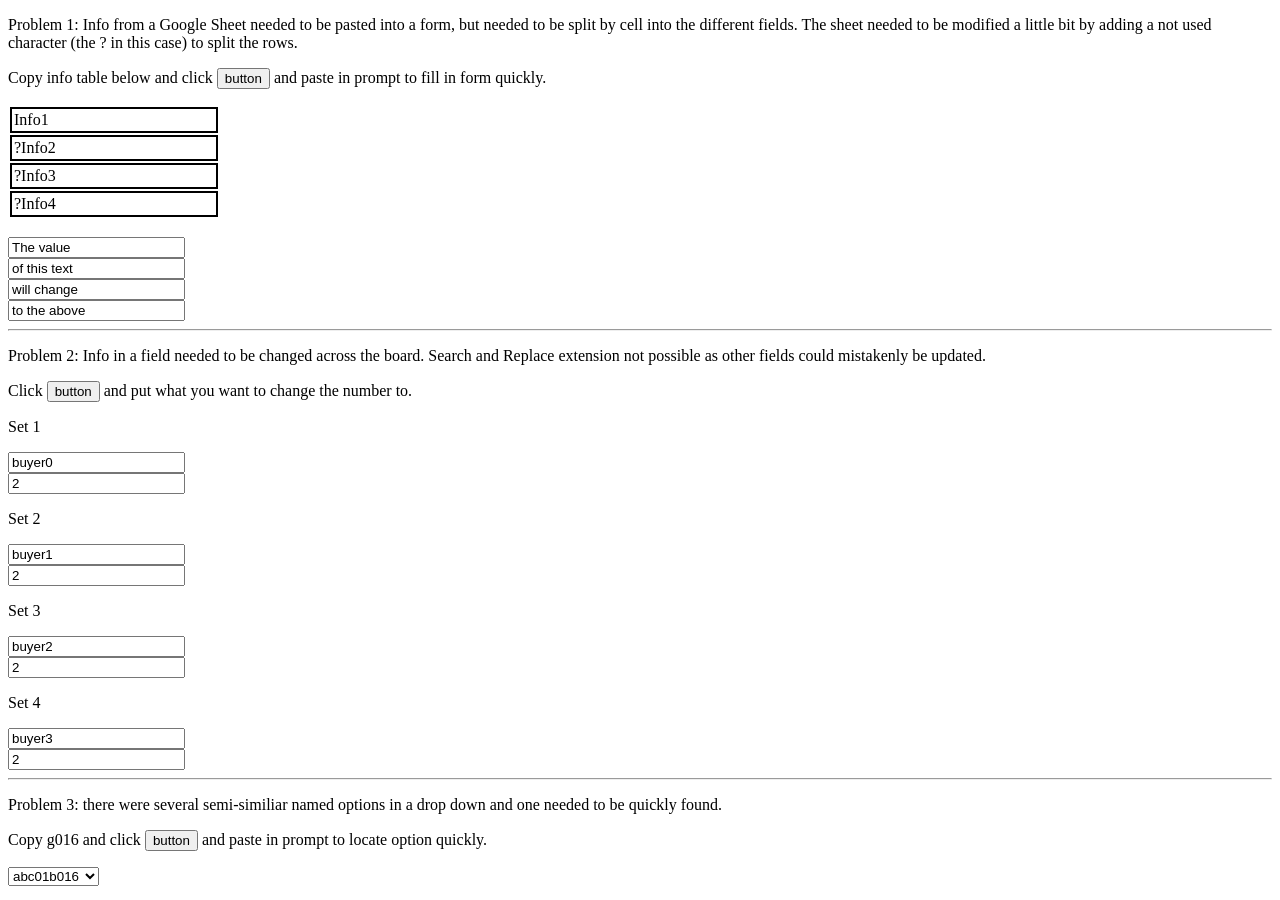
==== index.html @ 44d8358d "my first commit" ====
<!DOCTYPE html>
<html>
<head>
	<title>What Abracadavid was used for</title>
	<style type="text/css">
		td {
			border: 2px solid black;
			padding: 2px;
			width: 200px;
		}
	</style>
</head>
<body>

<!-- problem 1 -->

<p>Problem 1: Info from a Google Sheet needed to be pasted into a form, but needed to be split by cell into the different fields. The sheet needed to be modified a little bit by adding a not used character (the ? in this case) to split the rows.</p>

<p>Copy info table below and click <button onclick="prob1()">button</button> and paste in prompt to fill in form quickly.</p>

<table>
	<tr>
		<td>Info1</td>
	</tr>
	<tr>
		<td>?Info2</td>
	</tr>
	<tr>
		<td>?Info3</td>
	</tr>
	<tr>
		<td>?Info4</td>
	</tr>
</table>

<br>

<input type="text" id="thisis0" value="The value"><br>
<input type="text" id="thisis1" value="of this text"><br>
<input type="text" id="thisis2" value="will change"><br>
<input type="text" id="thisis3" value="to the above"><br>

<hr>

<!-- problem 2 -->

<p>Problem 2: Info in a field needed to be changed across the board. Search and Replace extension not possible as other fields could mistakenly be updated.</p>

<p>Click <button onclick="prob2()">button</button> and put what you want to change the number to.</p>

<p class="p2">Set 1</p>
<input type="text" id="buyer0" value="buyer0"><br>
<input type="text" id="seller0" value="2"><br>
<p class="p2">Set 2</p>
<input type="text" id="buyer1" value="buyer1"><br>
<input type="text" id="seller1" value="2"><br>
<p class="p2">Set 3</p>
<input type="text" id="buyer2" value="buyer2"><br>
<input type="text" id="seller2" value="2"><br>
<p class="p2">Set 4</p>
<input type="text" id="buyer3" value="buyer3"><br>
<input type="text" id="seller3" value="2"><br>

<hr>

<!-- problem 3 -->

<p>Problem 3: there were several semi-similiar named options in a drop down and one needed to be quickly found.</p>

<p>Copy g016 and click <button onclick="prob3()">button</button> and paste in prompt to locate option quickly.</p>

<select id="prob3">
	<option>abc01b016</option>
	<option>abc10b016</option>
	<option>abc00c016</option>
	<option>abc01f016</option>
	<option>abc00b018</option>
	<option>abc00b008</option>
	<option>abc00b009</option>
	<option>abc00c011</option>
	<option>abc00b011</option>
	<option>abc00b012</option>
	<option>abc00b110</option>
	<option>abc00b014</option>
	<option>abc00c016</option>
	<option>abc00g016</option>
	<option>abc00c116</option>
	<option>abc00j018</option>
	<option>abc00gO16</option>
	<option>abc00b020</option>
	<option>abc00b021</option>
	<option>abc00b022</option>
</select>

<script type="text/javascript">
	function prob1() {
		var toursVT2 = window.prompt('enter what you copied');
		var str = toursVT2;
		var amount = str.split('?').length;
		var tourSplit = toursVT2.split("?");

		for (i=0; i < amount; i++) { 
			document.getElementById("thisis"+i).value=tourSplit[i];
		}
	}



	function prob2() {
		var prompt = window.prompt("Enter a new number value");
		var list = document.getElementsByClassName("p2");
		var length = list.length;

		for (var i=0; i < length; i++) {
    		document.getElementById("seller"+i).value=prompt;
		};
	}

	function prob3() {
		var prompt = window.prompt("enter what you copied");
		var select = document.getElementById("prob3");

		for(var i = 0; i < select.options.length; i++){
			if(select.options[i].text.includes(prompt) == true){ 
				select.options[i].selected = true;
			}
		}
	}
</script>

</body>
</html>
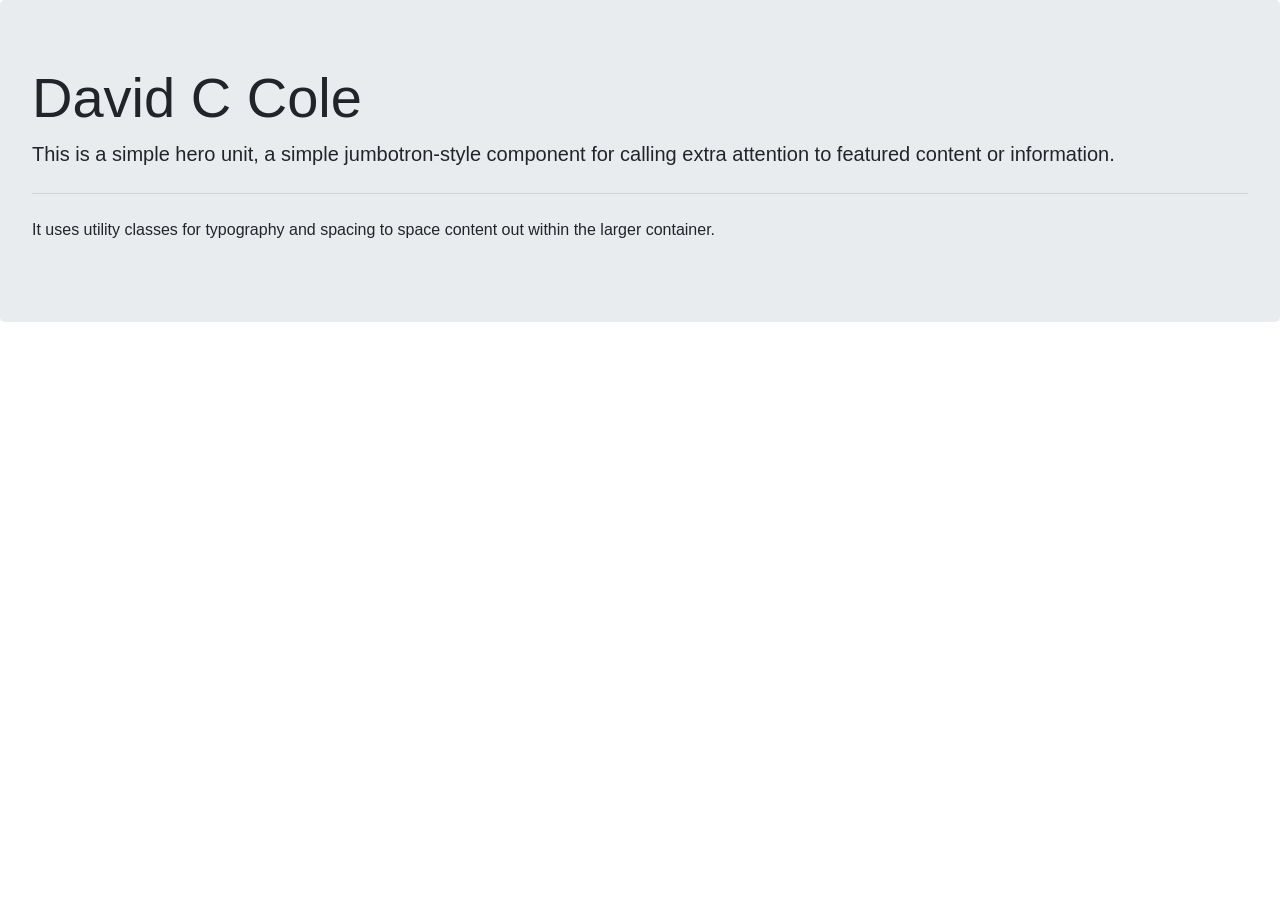
==== commit da1fc6ba: "styling and wording updates" ====
--- a/index.html
+++ b/index.html
@@ -1,132 +1,27 @@
-<!DOCTYPE html>
-<html>
-<head>
-	<title>What Abracadavid was used for</title>
-	<style type="text/css">
-		td {
-			border: 2px solid black;
-			padding: 2px;
-			width: 200px;
-		}
-	</style>
-</head>
-<body>
+<!doctype html>
+<html lang="en">
+  <head>
+    <!-- Required meta tags -->
+    <meta charset="utf-8">
+    <meta name="viewport" content="width=device-width, initial-scale=1, shrink-to-fit=no">
 
-<!-- problem 1 -->
+    <!-- Bootstrap CSS -->
+    <link rel="stylesheet" href="https://stackpath.bootstrapcdn.com/bootstrap/4.5.2/css/bootstrap.min.css" integrity="sha384-JcKb8q3iqJ61gNV9KGb8thSsNjpSL0n8PARn9HuZOnIxN0hoP+VmmDGMN5t9UJ0Z" crossorigin="anonymous">
 
-<p>Problem 1: Info from a Google Sheet needed to be pasted into a form, but needed to be split by cell into the different fields. The sheet needed to be modified a little bit by adding a not used character (the ? in this case) to split the rows.</p>
+    <title>Hello, world!</title>
+  </head>
+  <body>
+    <div class="jumbotron">
+	  <h1 class="display-4">David C Cole</h1>
+	  <p class="lead">This is a simple hero unit, a simple jumbotron-style component for calling extra attention to featured content or information.</p>
+	  <hr class="my-4">
+	  <p>It uses utility classes for typography and spacing to space content out within the larger container.</p>
+	</div>
 
-<p>Copy info table below and click <button onclick="prob1()">button</button> and paste in prompt to fill in form quickly.</p>
-
-<table>
-	<tr>
-		<td>Info1</td>
-	</tr>
-	<tr>
-		<td>?Info2</td>
-	</tr>
-	<tr>
-		<td>?Info3</td>
-	</tr>
-	<tr>
-		<td>?Info4</td>
-	</tr>
-</table>
-
-<br>
-
-<input type="text" id="thisis0" value="The value"><br>
-<input type="text" id="thisis1" value="of this text"><br>
-<input type="text" id="thisis2" value="will change"><br>
-<input type="text" id="thisis3" value="to the above"><br>
-
-<hr>
-
-<!-- problem 2 -->
-
-<p>Problem 2: Info in a field needed to be changed across the board. Search and Replace extension not possible as other fields could mistakenly be updated.</p>
-
-<p>Click <button onclick="prob2()">button</button> and put what you want to change the number to.</p>
-
-<p class="p2">Set 1</p>
-<input type="text" id="buyer0" value="buyer0"><br>
-<input type="text" id="seller0" value="2"><br>
-<p class="p2">Set 2</p>
-<input type="text" id="buyer1" value="buyer1"><br>
-<input type="text" id="seller1" value="2"><br>
-<p class="p2">Set 3</p>
-<input type="text" id="buyer2" value="buyer2"><br>
-<input type="text" id="seller2" value="2"><br>
-<p class="p2">Set 4</p>
-<input type="text" id="buyer3" value="buyer3"><br>
-<input type="text" id="seller3" value="2"><br>
-
-<hr>
-
-<!-- problem 3 -->
-
-<p>Problem 3: there were several semi-similiar named options in a drop down and one needed to be quickly found.</p>
-
-<p>Copy g016 and click <button onclick="prob3()">button</button> and paste in prompt to locate option quickly.</p>
-
-<select id="prob3">
-	<option>abc01b016</option>
-	<option>abc10b016</option>
-	<option>abc00c016</option>
-	<option>abc01f016</option>
-	<option>abc00b018</option>
-	<option>abc00b008</option>
-	<option>abc00b009</option>
-	<option>abc00c011</option>
-	<option>abc00b011</option>
-	<option>abc00b012</option>
-	<option>abc00b110</option>
-	<option>abc00b014</option>
-	<option>abc00c016</option>
-	<option>abc00g016</option>
-	<option>abc00c116</option>
-	<option>abc00j018</option>
-	<option>abc00gO16</option>
-	<option>abc00b020</option>
-	<option>abc00b021</option>
-	<option>abc00b022</option>
-</select>
-
-<script type="text/javascript">
-	function prob1() {
-		var toursVT2 = window.prompt('enter what you copied');
-		var str = toursVT2;
-		var amount = str.split('?').length;
-		var tourSplit = toursVT2.split("?");
-
-		for (i=0; i < amount; i++) { 
-			document.getElementById("thisis"+i).value=tourSplit[i];
-		}
-	}
-
-
-
-	function prob2() {
-		var prompt = window.prompt("Enter a new number value");
-		var list = document.getElementsByClassName("p2");
-		var length = list.length;
-
-		for (var i=0; i < length; i++) {
-    		document.getElementById("seller"+i).value=prompt;
-		};
-	}
-
-	function prob3() {
-		var prompt = window.prompt("enter what you copied");
-		var select = document.getElementById("prob3");
-
-		for(var i = 0; i < select.options.length; i++){
-			if(select.options[i].text.includes(prompt) == true){ 
-				select.options[i].selected = true;
-			}
-		}
-	}
-</script>
-
-</body>
+    <!-- Optional JavaScript -->
+    <!-- jQuery first, then Popper.js, then Bootstrap JS -->
+    <script src="https://code.jquery.com/jquery-3.5.1.slim.min.js" integrity="sha384-DfXdz2htPH0lsSSs5nCTpuj/zy4C+OGpamoFVy38MVBnE+IbbVYUew+OrCXaRkfj" crossorigin="anonymous"></script>
+    <script src="https://cdn.jsdelivr.net/npm/popper.js@1.16.1/dist/umd/popper.min.js" integrity="sha384-9/reFTGAW83EW2RDu2S0VKaIzap3H66lZH81PoYlFhbGU+6BZp6G7niu735Sk7lN" crossorigin="anonymous"></script>
+    <script src="https://stackpath.bootstrapcdn.com/bootstrap/4.5.2/js/bootstrap.min.js" integrity="sha384-B4gt1jrGC7Jh4AgTPSdUtOBvfO8shuf57BaghqFfPlYxofvL8/KUEfYiJOMMV+rV" crossorigin="anonymous"></script>
+  </body>
 </html>
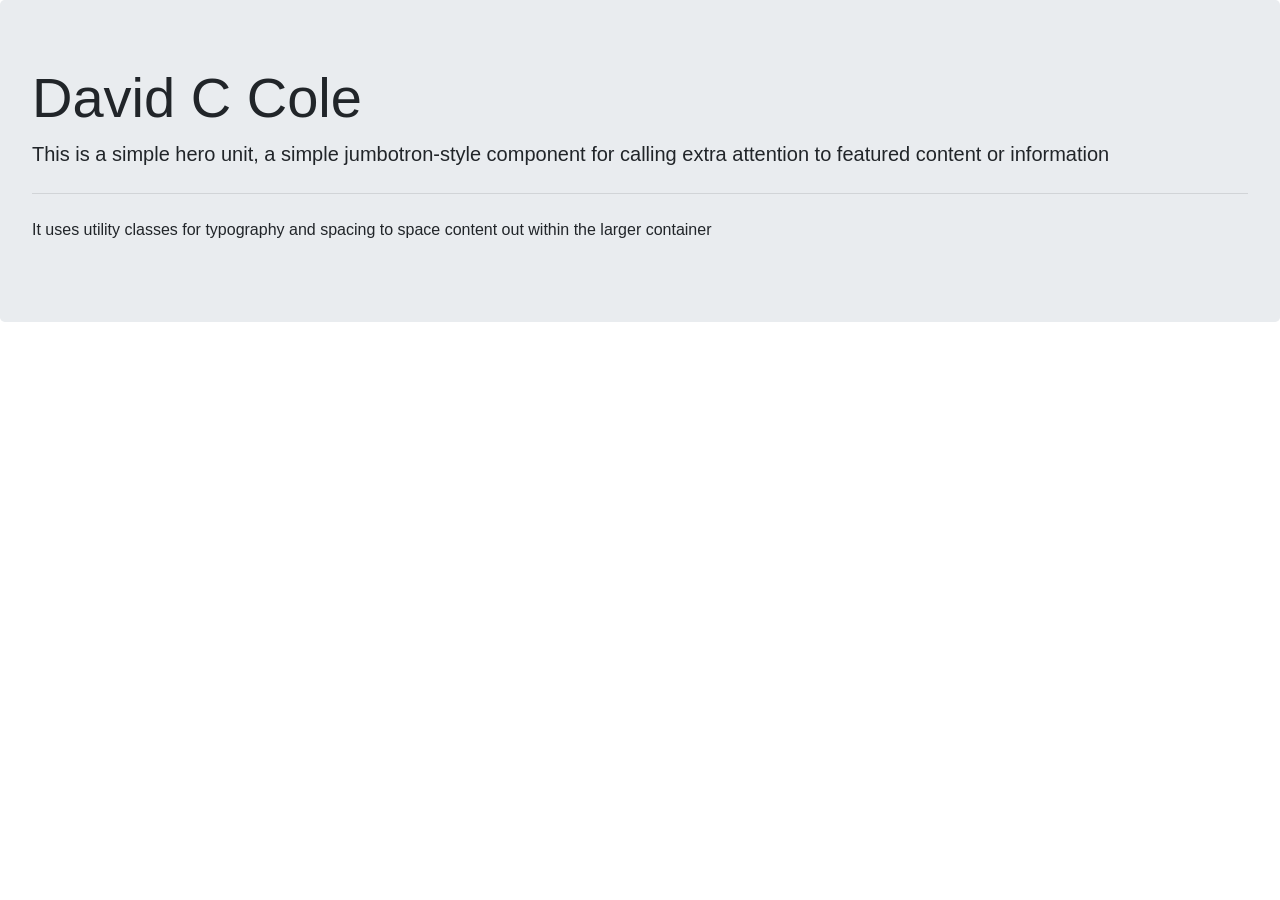
==== commit db3c4cae: "small update" ====
--- a/index.html
+++ b/index.html
@@ -13,9 +13,9 @@
   <body>
     <div class="jumbotron">
 	  <h1 class="display-4">David C Cole</h1>
-	  <p class="lead">This is a simple hero unit, a simple jumbotron-style component for calling extra attention to featured content or information.</p>
+	  <p class="lead">This is a simple hero unit, a simple jumbotron-style component for calling extra attention to featured content or information</p>
 	  <hr class="my-4">
-	  <p>It uses utility classes for typography and spacing to space content out within the larger container.</p>
+	  <p>It uses utility classes for typography and spacing to space content out within the larger container</p>
 	</div>
 
     <!-- Optional JavaScript -->
